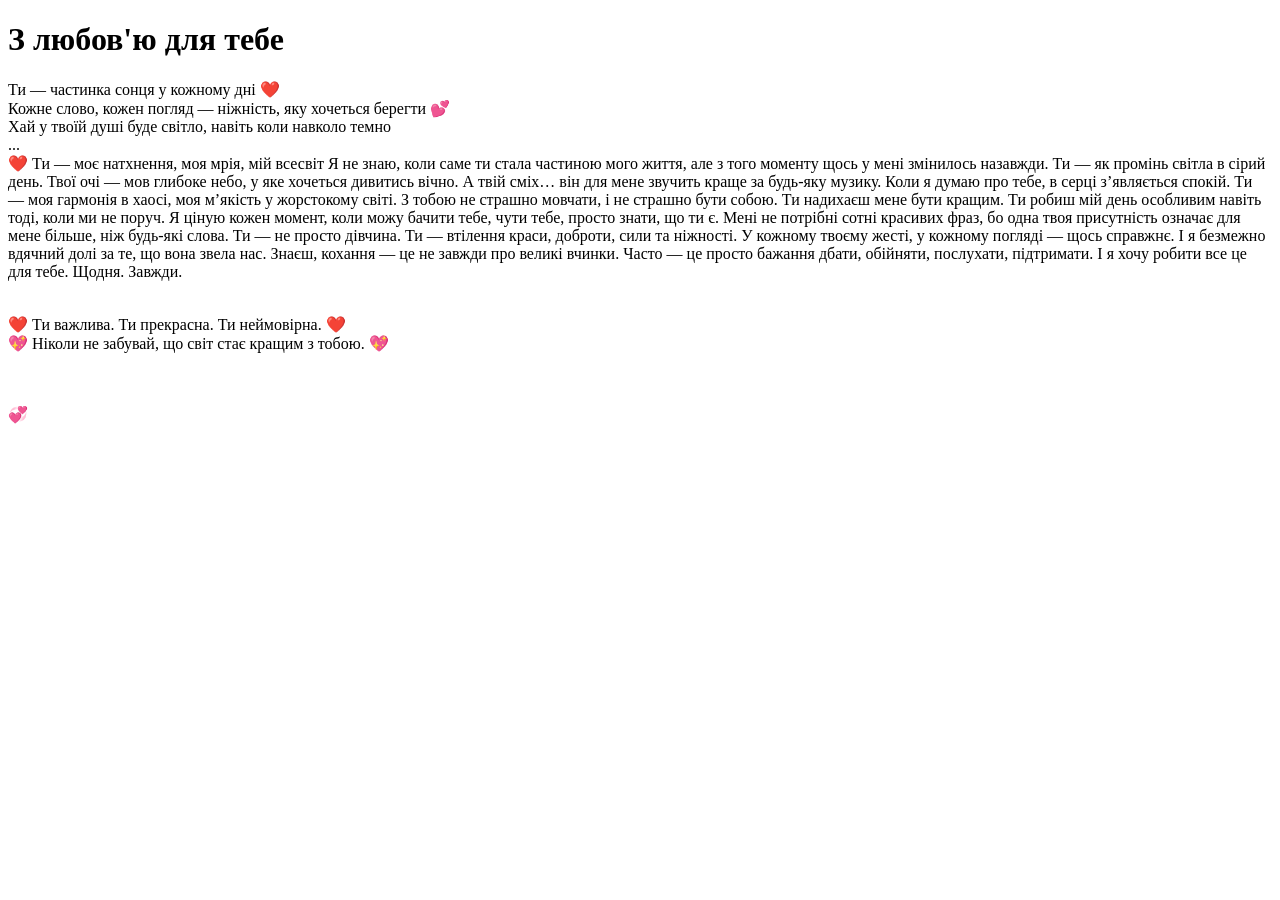
==== Regalo.html @ 190146a7 "Початковий коміт" ====
<!DOCTYPE html>
<html lang="uk">
<head>
  <meta charset="UTF-8" />
  <meta name="viewport" content="width=device-width, initial-scale=1.0"/>
  <title>Теплі слова для душі</title>
  <link rel="stylesheet" href="style.css" />
</head>
<body>
  <audio autoplay loop>
    <source src="music.mp3" type="audio/mpeg">
    Ваш браузер не підтримує аудіо.
  </audio>

  <div class="content">
    <h1> З любов'ю для тебе </h1>
    <p>
      Ти — частинка сонця у кожному дні ❤️<br>
      Кожне слово, кожен погляд — ніжність, яку хочеться берегти 💕<br>
      Хай у твоїй душі буде світло, навіть коли навколо темно <br>
      ...<br>
      ❤️ Ти — моє натхнення, моя мрія, мій всесвіт 


Я не знаю, коли саме ти стала частиною мого життя, але з того моменту щось у мені змінилось назавжди. Ти — як промінь світла в сірий день. Твої очі — мов глибоке небо, у яке хочеться дивитись вічно. А твій сміх… він для мене звучить краще за будь-яку музику.

Коли я думаю про тебе, в серці з’являється спокій. Ти — моя гармонія в хаосі, моя м’якість у жорстокому світі. З тобою не страшно мовчати, і не страшно бути собою. Ти надихаєш мене бути кращим. Ти робиш мій день особливим навіть тоді, коли ми не поруч.

Я ціную кожен момент, коли можу бачити тебе, чути тебе, просто знати, що ти є. Мені не потрібні сотні красивих фраз, бо одна твоя присутність означає для мене більше, ніж будь-які слова.

Ти — не просто дівчина. Ти — втілення краси, доброти, сили та ніжності. У кожному твоєму жесті, у кожному погляді — щось справжнє. І я безмежно вдячний долі за те, що вона звела нас.

Знаєш, кохання — це не завжди про великі вчинки. Часто — це просто бажання дбати, обійняти, послухати, підтримати. І я хочу робити все це для тебе. Щодня. Завжди.<br><br>
    </p>
    <!-- Повторення -->
    <p>
      ❤️ Ти важлива. Ти прекрасна. Ти неймовірна. ❤️<br>
      💖 Ніколи не забувай, що світ стає кращим з тобою. 💖<br><br>
    </p>
    <p>
      <br>
      💞<br>
      
    </p>
  </div>
</body>
</html>
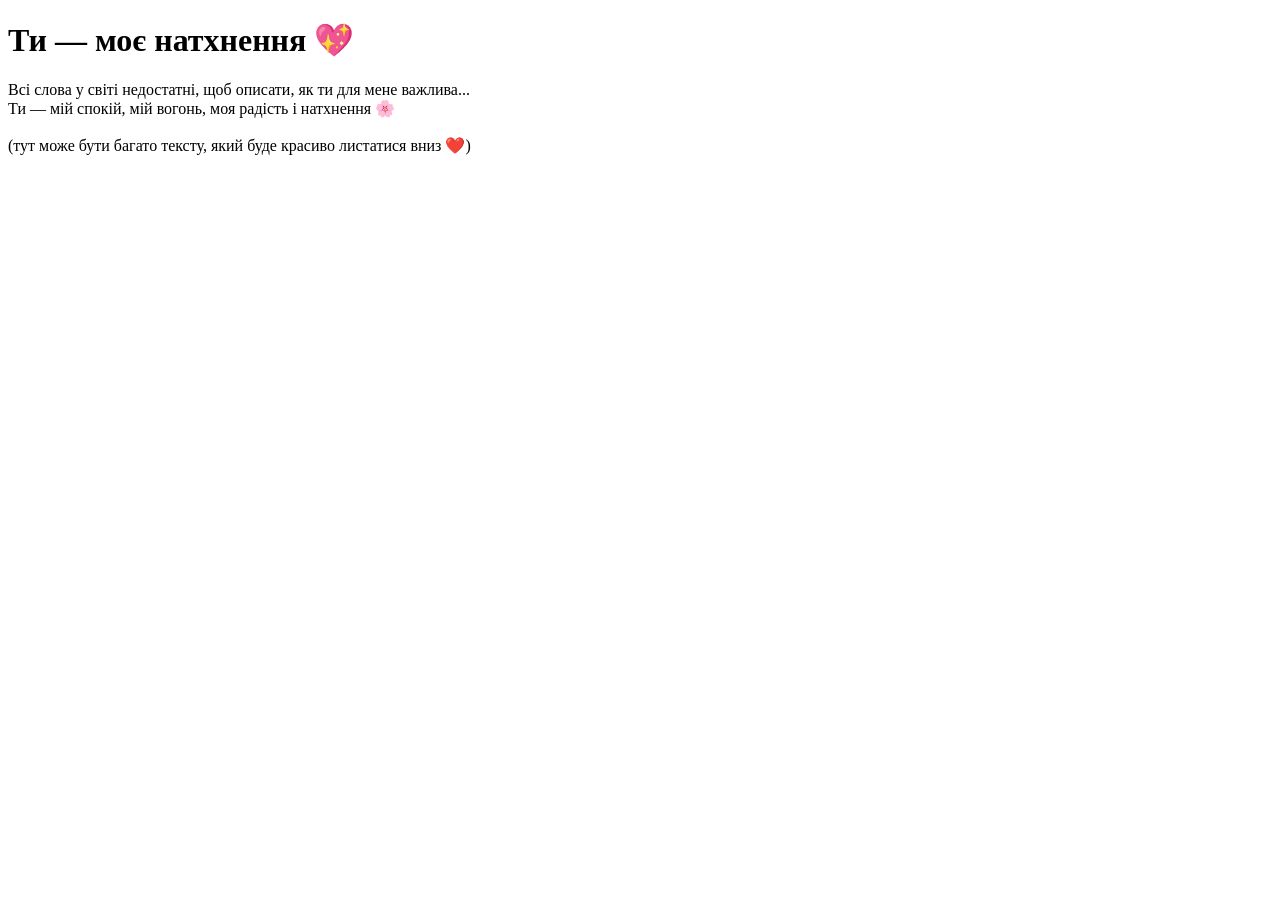
==== commit 83ad5998: "Початковий коміт" ====
--- a/Regalo.html
+++ b/Regalo.html
@@ -2,47 +2,22 @@
 <html lang="uk">
 <head>
   <meta charset="UTF-8" />
-  <meta name="viewport" content="width=device-width, initial-scale=1.0"/>
-  <title>Теплі слова для душі</title>
+  <title>Ніжний сайт з зображеннями</title>
   <link rel="stylesheet" href="style.css" />
 </head>
 <body>
-  <audio autoplay loop>
-    <source src="music.mp3" type="audio/mpeg">
-    Ваш браузер не підтримує аудіо.
-  </audio>
+  <div class="side-image left"></div>
+  <div class="side-image right"></div>
 
   <div class="content">
-    <h1> З любов'ю для тебе </h1>
+    <h1>Ти — моє натхнення 💖</h1>
     <p>
-      Ти — частинка сонця у кожному дні ❤️<br>
-      Кожне слово, кожен погляд — ніжність, яку хочеться берегти 💕<br>
-      Хай у твоїй душі буде світло, навіть коли навколо темно <br>
-      ...<br>
-      ❤️ Ти — моє натхнення, моя мрія, мій всесвіт 
-
-
-Я не знаю, коли саме ти стала частиною мого життя, але з того моменту щось у мені змінилось назавжди. Ти — як промінь світла в сірий день. Твої очі — мов глибоке небо, у яке хочеться дивитись вічно. А твій сміх… він для мене звучить краще за будь-яку музику.
-
-Коли я думаю про тебе, в серці з’являється спокій. Ти — моя гармонія в хаосі, моя м’якість у жорстокому світі. З тобою не страшно мовчати, і не страшно бути собою. Ти надихаєш мене бути кращим. Ти робиш мій день особливим навіть тоді, коли ми не поруч.
-
-Я ціную кожен момент, коли можу бачити тебе, чути тебе, просто знати, що ти є. Мені не потрібні сотні красивих фраз, бо одна твоя присутність означає для мене більше, ніж будь-які слова.
-
-Ти — не просто дівчина. Ти — втілення краси, доброти, сили та ніжності. У кожному твоєму жесті, у кожному погляді — щось справжнє. І я безмежно вдячний долі за те, що вона звела нас.
-
-Знаєш, кохання — це не завжди про великі вчинки. Часто — це просто бажання дбати, обійняти, послухати, підтримати. І я хочу робити все це для тебе. Щодня. Завжди.<br><br>
-    </p>
-    <!-- Повторення -->
-    <p>
-      ❤️ Ти важлива. Ти прекрасна. Ти неймовірна. ❤️<br>
-      💖 Ніколи не забувай, що світ стає кращим з тобою. 💖<br><br>
-    </p>
-    <p>
-      <br>
-      💞<br>
-      
+      Всі слова у світі недостатні, щоб описати, як ти для мене важлива...<br>
+      Ти — мій спокій, мій вогонь, моя радість і натхнення 🌸<br><br>
+      (тут може бути багато тексту, який буде красиво листатися вниз ❤️)
     </p>
   </div>
 </body>
 </html>
 
+
